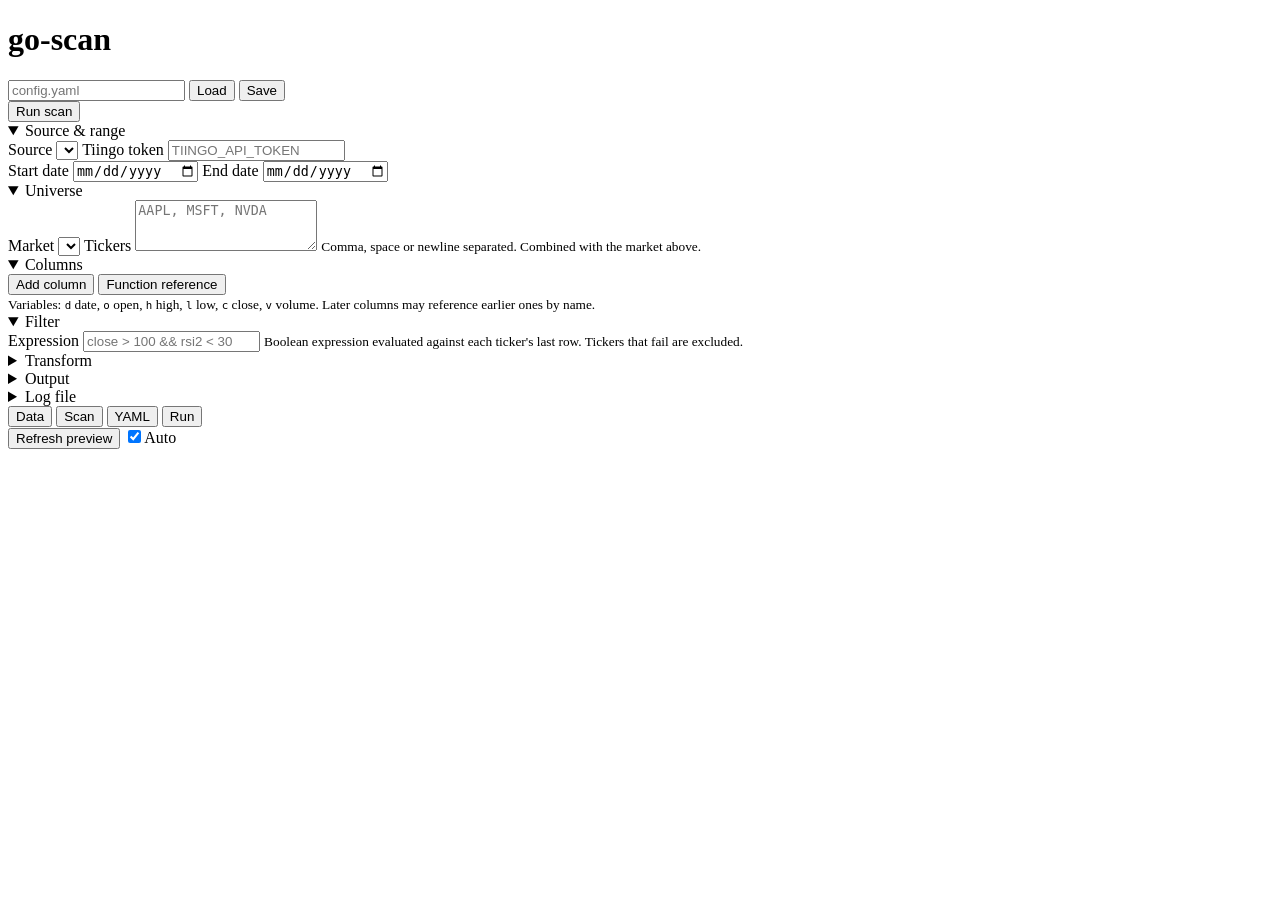
==== internal/server/web/index.html @ 8c07dd3f "Add a web UI and extract the engine into a library go-scan could only be driven by hand-written YAML" ====
<!DOCTYPE html>
<html lang="en">
<head>
<meta charset="utf-8">
<meta name="viewport" content="width=device-width, initial-scale=1">
<title>go-scan</title>
<link rel="stylesheet" href="/assets/app.css">
<script>window.SCAN_TOKEN = "__SCAN_TOKEN__";</script>
<script type="module" src="/assets/app.js"></script>
</head>
<body>

<header class="topbar">
  <h1>go&#8209;scan</h1>
  <div class="path-group">
    <input id="config-path" type="text" spellcheck="false" placeholder="config.yaml" aria-label="Config file path">
    <button id="btn-load" class="ghost" type="button">Load</button>
    <button id="btn-save" class="ghost" type="button">Save</button>
  </div>
  <div class="spacer"></div>
  <span id="status" class="status" role="status"></span>
  <button id="btn-run" class="primary" type="button">Run scan</button>
</header>

<main>
  <!-- ─────────────────────────── configuration ─────────────────────────── -->
  <form id="config-form" class="panel config" autocomplete="off">

    <details open>
      <summary>Source &amp; range</summary>
      <div class="fields">
        <label class="field">
          <span>Source</span>
          <select name="source" id="f-source"></select>
        </label>
        <label class="field" id="token-field">
          <span>Tiingo token</span>
          <input type="password" name="tiingo_token" placeholder="TIINGO_API_TOKEN">
        </label>
        <div class="row">
          <label class="field">
            <span>Start date</span>
            <input type="date" name="start_date">
          </label>
          <label class="field">
            <span>End date</span>
            <input type="date" name="end_date">
          </label>
        </div>
      </div>
    </details>

    <details open>
      <summary>Universe</summary>
      <div class="fields">
        <label class="field">
          <span>Market</span>
          <select name="market" id="f-market"></select>
        </label>
        <label class="field">
          <span>Tickers</span>
          <textarea name="tickers" rows="3" spellcheck="false"
                    placeholder="AAPL, MSFT, NVDA"></textarea>
          <small>Comma, space or newline separated. Combined with the market above.</small>
        </label>
      </div>
    </details>

    <details open>
      <summary>Columns <span class="count" id="column-count"></span></summary>
      <div class="fields">
        <div id="columns" class="column-list"></div>
        <div class="row">
          <button type="button" class="ghost" id="btn-add-column">Add column</button>
          <button type="button" class="ghost" id="btn-functions">Function reference</button>
        </div>
        <small>Variables: <code>d</code> date, <code>o</code> open, <code>h</code> high,
          <code>l</code> low, <code>c</code> close, <code>v</code> volume. Later columns may
          reference earlier ones by name.</small>
      </div>
    </details>

    <details open>
      <summary>Filter</summary>
      <div class="fields">
        <label class="field">
          <span>Expression</span>
          <input type="text" name="filter" spellcheck="false"
                 placeholder="close > 100 &amp;&amp; rsi2 < 30">
          <small>Boolean expression evaluated against each ticker's last row.
            Tickers that fail are excluded.</small>
        </label>
      </div>
    </details>

    <details>
      <summary>Transform</summary>
      <div class="fields">
        <div class="row">
          <label class="field">
            <span>Truncate</span>
            <input type="number" name="truncate" min="0" step="1">
            <small>Drop the first N bars of each ticker.</small>
          </label>
          <label class="field">
            <span>Train split</span>
            <input type="number" name="split_pct" min="0" max="1" step="0.05">
            <small>0 disables the train/test split.</small>
          </label>
        </div>
        <label class="field">
          <span>Drop columns</span>
          <input type="text" name="drop_columns" spellcheck="false" placeholder="open,high,low,volume">
        </label>
        <label class="check">
          <input type="checkbox" name="pivot">
          <span>Pivot to one row per date, columns prefixed by ticker</span>
        </label>
        <label class="field" id="target-field">
          <span>Target column</span>
          <input type="text" name="target_column" spellcheck="false" placeholder="QQQ_target">
          <small>When pivoting, every other column containing "target" is dropped.</small>
        </label>
      </div>
    </details>

    <details>
      <summary>Output</summary>
      <div class="fields">
        <label class="field">
          <span>Output file</span>
          <input type="text" name="outfile" spellcheck="false" placeholder="output.csv">
        </label>
        <fieldset class="field">
          <span>Formats</span>
          <div class="row">
            <label class="check"><input type="checkbox" name="format_csv"><span>CSV</span></label>
            <label class="check"><input type="checkbox" name="format_parquet"><span>Parquet</span></label>
          </div>
        </fieldset>

        <div id="parquet-options" class="subgroup">
          <div class="row">
            <label class="field">
              <span>Compression</span>
              <select name="parquet_compression" id="f-compression"></select>
            </label>
            <label class="field">
              <span>Row group size</span>
              <input type="number" name="parquet_row_group_size" min="0" step="1000">
            </label>
          </div>
          <label class="field">
            <span>Partition by</span>
            <input type="text" name="parquet_partition_by" spellcheck="false" placeholder="symbol, date">
          </label>
          <label class="field">
            <span>Partition date format</span>
            <select name="parquet_partition_date_format" id="f-partition-date"></select>
          </label>
          <label class="field">
            <span>Sort by</span>
            <input type="text" name="parquet_sort_by" spellcheck="false" placeholder="date, symbol">
          </label>
        </div>
      </div>
    </details>

    <details>
      <summary>Log file</summary>
      <div class="fields">
        <label class="field">
          <span>Path</span>
          <input type="text" name="logfile" spellcheck="false" placeholder="(stdout)">
        </label>
      </div>
    </details>
  </form>

  <!-- ───────────────────────────── results ─────────────────────────────── -->
  <section class="panel results">
    <nav class="tabs" role="tablist">
      <button type="button" class="tab" data-tab="data" role="tab" aria-selected="true">Data</button>
      <button type="button" class="tab" data-tab="scan" role="tab" aria-selected="false">Scan</button>
      <button type="button" class="tab" data-tab="yaml" role="tab" aria-selected="false">YAML</button>
      <button type="button" class="tab" data-tab="run" role="tab" aria-selected="false">Run</button>
      <div class="spacer"></div>
      <span id="problem-badge" class="badge" hidden></span>
    </nav>

    <div class="tab-panel" data-panel="data">
      <div class="toolbar">
        <button type="button" class="ghost" id="btn-preview">Refresh preview</button>
        <label class="check"><input type="checkbox" id="auto-preview" checked><span>Auto</span></label>
        <span class="spacer"></span>
        <span id="preview-meta" class="meta"></span>
      </div>
      <div id="preview-errors" class="notices"></div>
      <div id="preview-table" class="grid-host"></div>
    </div>

    <div class="tab-panel" data-panel="scan" hidden>
      <div class="toolbar">
        <button type="button" class="primary" id="btn-scan">Scan universe</button>
        <label class="check"><input type="checkbox" id="scan-passed-only"><span>Passing only</span></label>
        <span class="spacer"></span>
        <button type="button" class="ghost" id="btn-copy-passed">Copy passing</button>
        <button type="button" class="ghost" id="btn-use-passed">Use as tickers</button>
      </div>
      <div id="scan-meta" class="meta"></div>
      <div id="scan-errors" class="notices"></div>
      <div id="scan-table" class="grid-host"></div>
    </div>

    <div class="tab-panel" data-panel="yaml" hidden>
      <div class="toolbar">
        <span class="meta">Rendered by the same encoder that writes the file.</span>
        <span class="spacer"></span>
        <button type="button" class="ghost" id="btn-copy-yaml">Copy</button>
      </div>
      <pre id="yaml-view" class="yaml"></pre>
    </div>

    <div class="tab-panel" data-panel="run" hidden>
      <div class="toolbar">
        <button type="button" class="primary" id="btn-run-2">Run scan</button>
        <button type="button" class="ghost" id="btn-cancel" disabled>Cancel</button>
        <span class="spacer"></span>
        <button type="button" class="ghost" id="btn-clear-cache">Clear quote cache</button>
      </div>
      <div class="progress"><div id="progress-bar"></div></div>
      <div id="run-meta" class="meta"></div>
      <div id="run-files" class="files"></div>
      <pre id="run-log" class="log"></pre>
    </div>
  </section>
</main>

<!-- ─────────────────────────── function reference ───────────────────────── -->
<dialog id="function-dialog">
  <header>
    <input type="search" id="function-search" placeholder="Search functions" aria-label="Search functions">
    <button type="button" class="ghost" id="btn-close-functions">Close</button>
  </header>
  <div id="function-list"></div>
</dialog>

<div id="autocomplete" class="autocomplete" hidden></div>

</body>
</html>
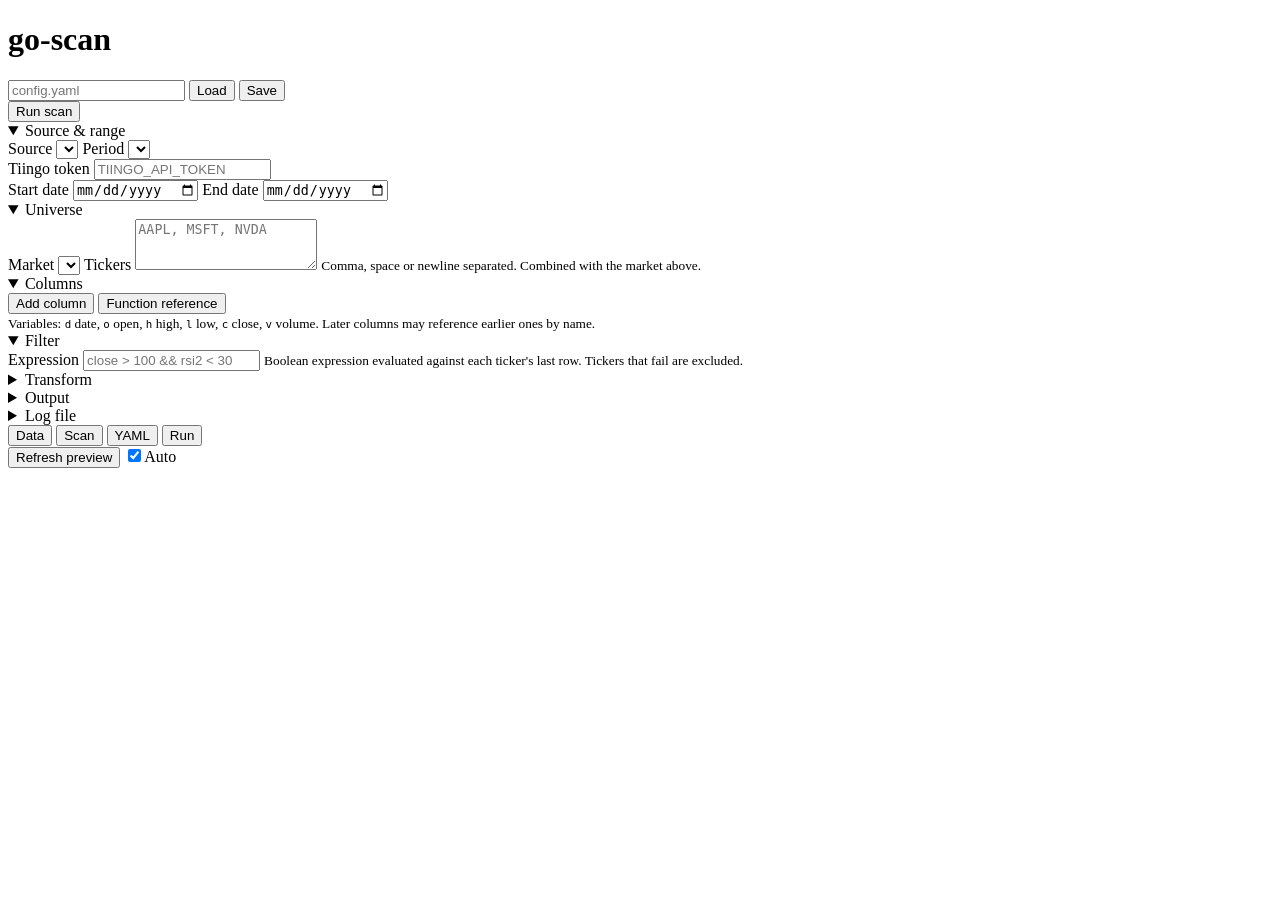
==== commit fd0b763a: "Add Binance and drive sources from go-quote's provider registry go-quote gained a Binance provider a" ====
--- a/internal/server/web/index.html
+++ b/internal/server/web/index.html
@@ -29,10 +29,16 @@
     <details open>
       <summary>Source &amp; range</summary>
       <div class="fields">
-        <label class="field">
-          <span>Source</span>
-          <select name="source" id="f-source"></select>
-        </label>
+        <div class="row">
+          <label class="field">
+            <span>Source</span>
+            <select name="source" id="f-source"></select>
+          </label>
+          <label class="field">
+            <span>Period</span>
+            <select name="period" id="f-period"></select>
+          </label>
+        </div>
         <label class="field" id="token-field">
           <span>Tiingo token</span>
           <input type="password" name="tiingo_token" placeholder="TIINGO_API_TOKEN">
